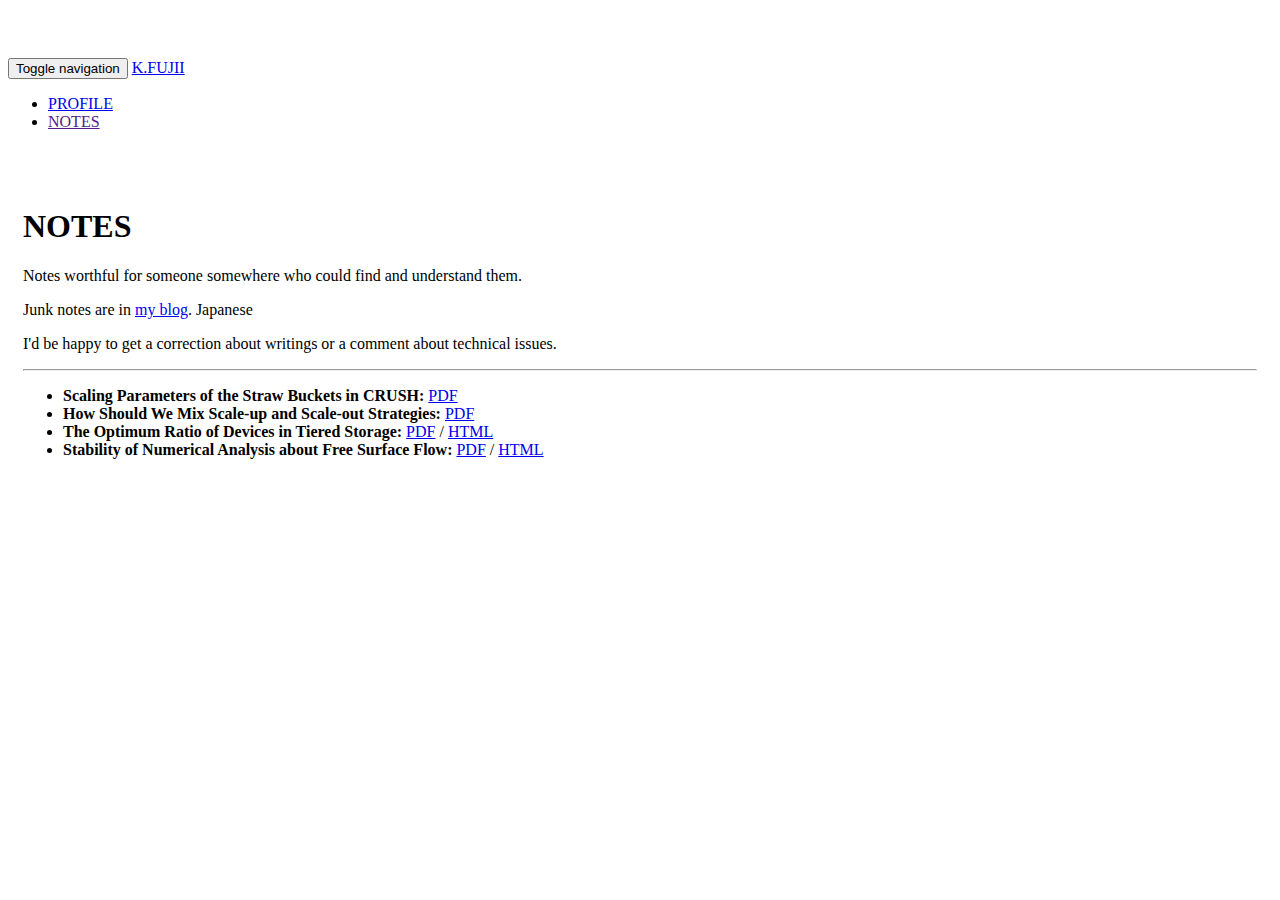
==== notes.html @ e30f0a25 "Change titles to uppercase." ====
<!DOCTYPE html>
<html lang="en">
  <head>
    <meta charset="utf-8">
    <meta http-equiv="X-UA-Compatible" content="IE=edge">
    <meta name="viewport" content="width=device-width, initial-scale=1">
    <meta name="description" content="">
    <meta name="author" content="Kazuho Fujii">
    <link rel="shortcut icon" href="favicon.ico">

    <title>K.FUJII - Notes</title>

    <!-- Bootstrap core CSS -->
    <link href="lib/bootstrap/css/bootstrap.min.css" rel="stylesheet">
    <!-- Bootstrap theme -->
    <link href="lib/bootstrap/css/bootstrap-theme.min.css" rel="stylesheet">

    <!-- Custom styles for this template -->
    <link href="my-template.css" rel="stylesheet">

    <!-- HTML5 shim and Respond.js for IE8 support of HTML5 elements and media queries -->
    <!--[if lt IE 9]>
      <script src="lib/html5shiv.min.js"></script>
      <script src="lib/respond.min.js"></script>
    <![endif]-->
  </head>

  <body>

    <nav class="navbar navbar-inverse navbar-fixed-top">
      <div class="container">
        <div class="navbar-header">
          <button type="button" class="navbar-toggle collapsed" data-toggle="collapse" data-target="#navbar" aria-expanded="false" aria-controls="navbar">
            <span class="sr-only">Toggle navigation</span>
            <span class="icon-bar"></span>
            <span class="icon-bar"></span>
            <span class="icon-bar"></span>
          </button>
          <a class="navbar-brand" href="index.html">K.FUJII</a>
        </div>
        <div id="navbar" class="collapse navbar-collapse">
          <ul class="nav navbar-nav">
            <li><a href="profile.html">PROFILE</a></li>
            <li class="active"><a href="">NOTES</a></li>
          </ul>
        </div><!--/.nav-collapse -->
      </div>
    </nav>

    <div class="container">
      <div class="my-template">

        <div class="page-header">
          <h1>NOTES</h1>
        </div>
        <p>
        Notes worthful for someone somewhere who could find and understand them.
        </p><p>
        Junk notes are in <a href="http://fj.hatenablog.jp/">my blog</a>. 
        <span class="label label-default">Japanese</span>
        </p><p>
        I'd be happy to get a correction about writings or a comment about technical issues.
        </p>

        <hr>

        <p><ul>
          <li>
            <b>Scaling Parameters of the Straw Buckets in CRUSH:</b>
            <a href="notes/straw_scale.pdf">PDF</a>
          </li>
          <li>
            <b>How Should We Mix Scale-up and Scale-out Strategies:</b>
            <a href="notes/scaleup_scaleout.pdf">PDF</a>
          </li>
          <li>
            <b>The Optimum Ratio of Devices in Tiered Storage:</b>
            <a href="notes/optimum_ratio_of_tiers.pdf">PDF</a> /
            <a href="notes/optimum_ratio_of_tiers.html">HTML</a>
          </li>
          <li>
            <b>Stability of Numerical Analysis about Free Surface Flow:</b>
            <a href="notes/numerical_stability_free_surface.pdf">PDF</a> /
            <a href="notes/numerical_stability_free_surface.html">HTML</a>
          </li>
        </ul></p>
      </div>
    </div><!-- /.container -->

    <!-- Bootstrap core JavaScript
    ================================================== -->
    <!-- Placed at the end of the document so the pages load faster -->
    <script src="lib/jquery.min.js"></script>
    <script src="lib/bootstrap/js/bootstrap.min.js"></script>
    <!-- IE10 viewport hack for Surface/desktop Windows 8 bug -->
    <script src="lib/ie10-viewport-bug-workaround.js"></script>
  </body>
</html>
---- my-template.css ----
body {
  padding-top: 50px;
}
.my-template {
  padding: 40px 15px;
  text-align: left;
}
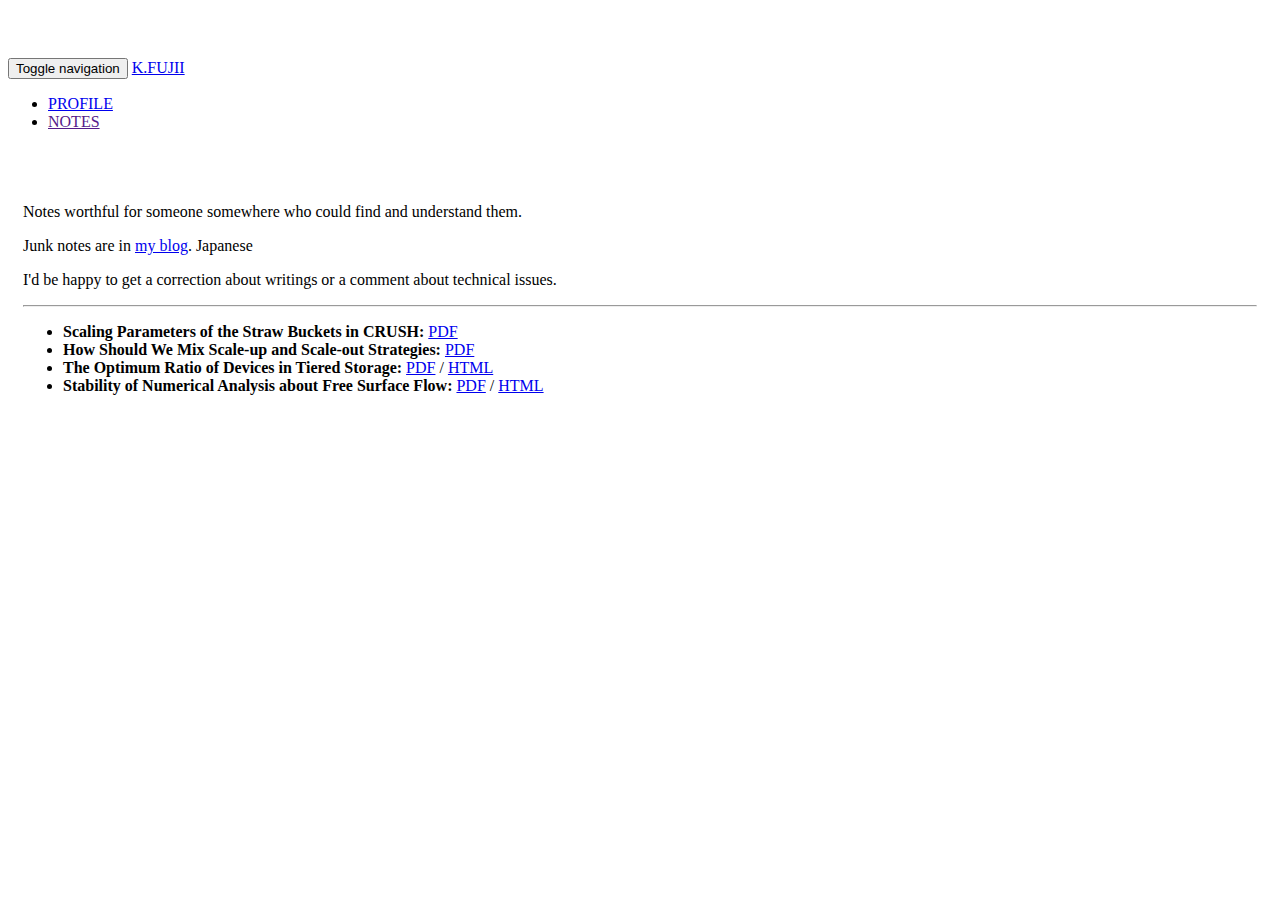
==== commit 14380400: "Remove title." ====
--- a/notes.html
+++ b/notes.html
@@ -50,13 +50,10 @@
     <div class="container">
       <div class="my-template">
 
-        <div class="page-header">
-          <h1>NOTES</h1>
-        </div>
         <p>
         Notes worthful for someone somewhere who could find and understand them.
         </p><p>
-        Junk notes are in <a href="http://fj.hatenablog.jp/">my blog</a>. 
+        Junk notes are in <a href="http://fj.hatenablog.jp/">my blog</a>.
         <span class="label label-default">Japanese</span>
         </p><p>
         I'd be happy to get a correction about writings or a comment about technical issues.
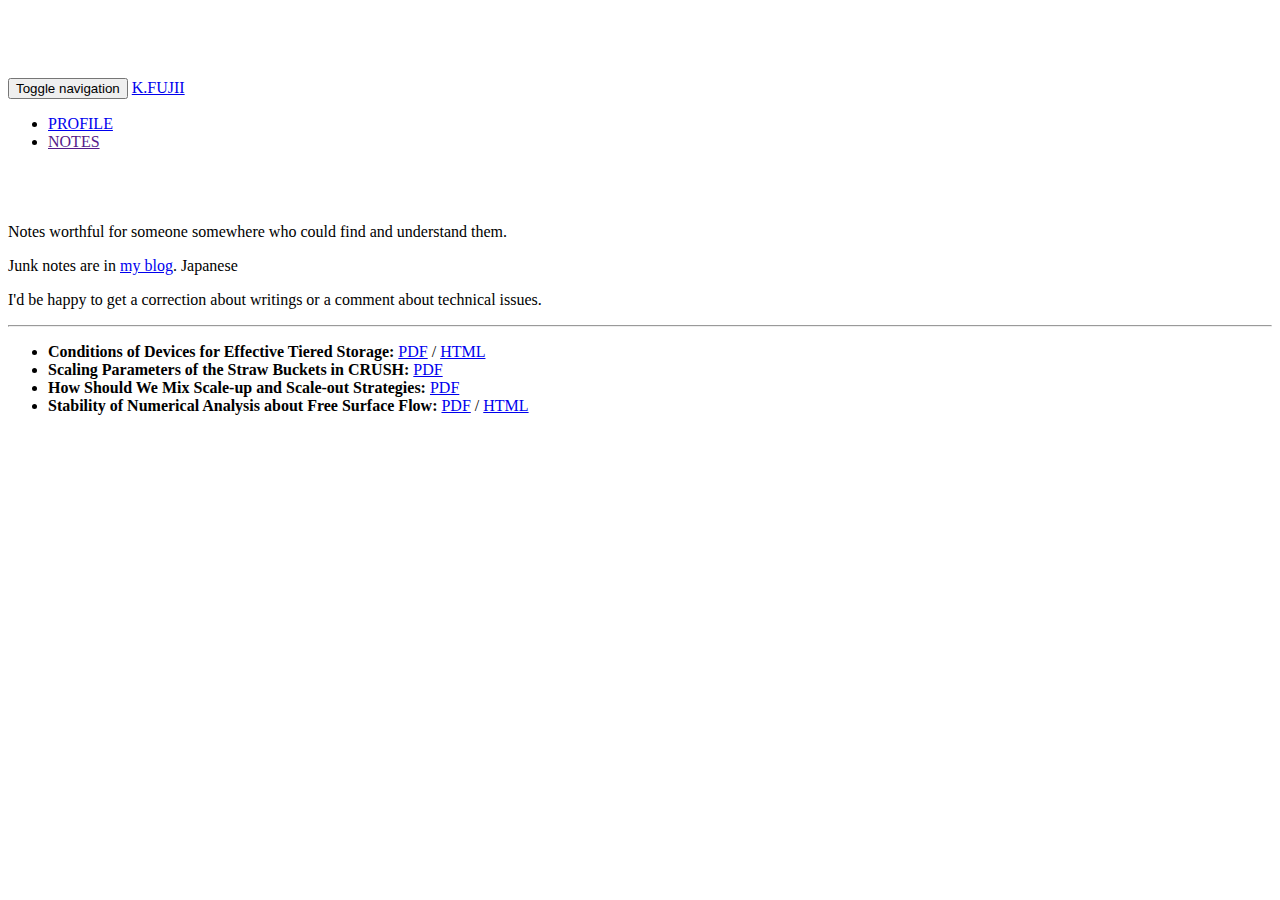
==== commit f800a5ff: "Add "Conditions of Devices for ..."." ====
--- a/notes.html
+++ b/notes.html
@@ -63,17 +63,17 @@
 
         <p><ul>
           <li>
+            <b>Conditions of Devices for Effective Tiered Storage:</b>
+            <a href="notes/conditions_of_devices_for_effective_tiered_storage.pdf">PDF</a> /
+            <a href="notes/conditions_of_devices_for_effective_tiered_storage.html">HTML</a>
+          </li>
+          <li>
             <b>Scaling Parameters of the Straw Buckets in CRUSH:</b>
             <a href="notes/straw_scale.pdf">PDF</a>
           </li>
           <li>
             <b>How Should We Mix Scale-up and Scale-out Strategies:</b>
             <a href="notes/scaleup_scaleout.pdf">PDF</a>
-          </li>
-          <li>
-            <b>The Optimum Ratio of Devices in Tiered Storage:</b>
-            <a href="notes/optimum_ratio_of_tiers.pdf">PDF</a> /
-            <a href="notes/optimum_ratio_of_tiers.html">HTML</a>
           </li>
           <li>
             <b>Stability of Numerical Analysis about Free Surface Flow:</b>
--- a/my-template.css
+++ b/my-template.css
@@ -1,7 +1,8 @@
 body {
-  padding-top: 50px;
+  padding-top: 70px;
+  padding-bottom: 50px;
 }
 .my-template {
-  padding: 40px 15px;
+  padding: 40px 0px;
   text-align: left;
 }
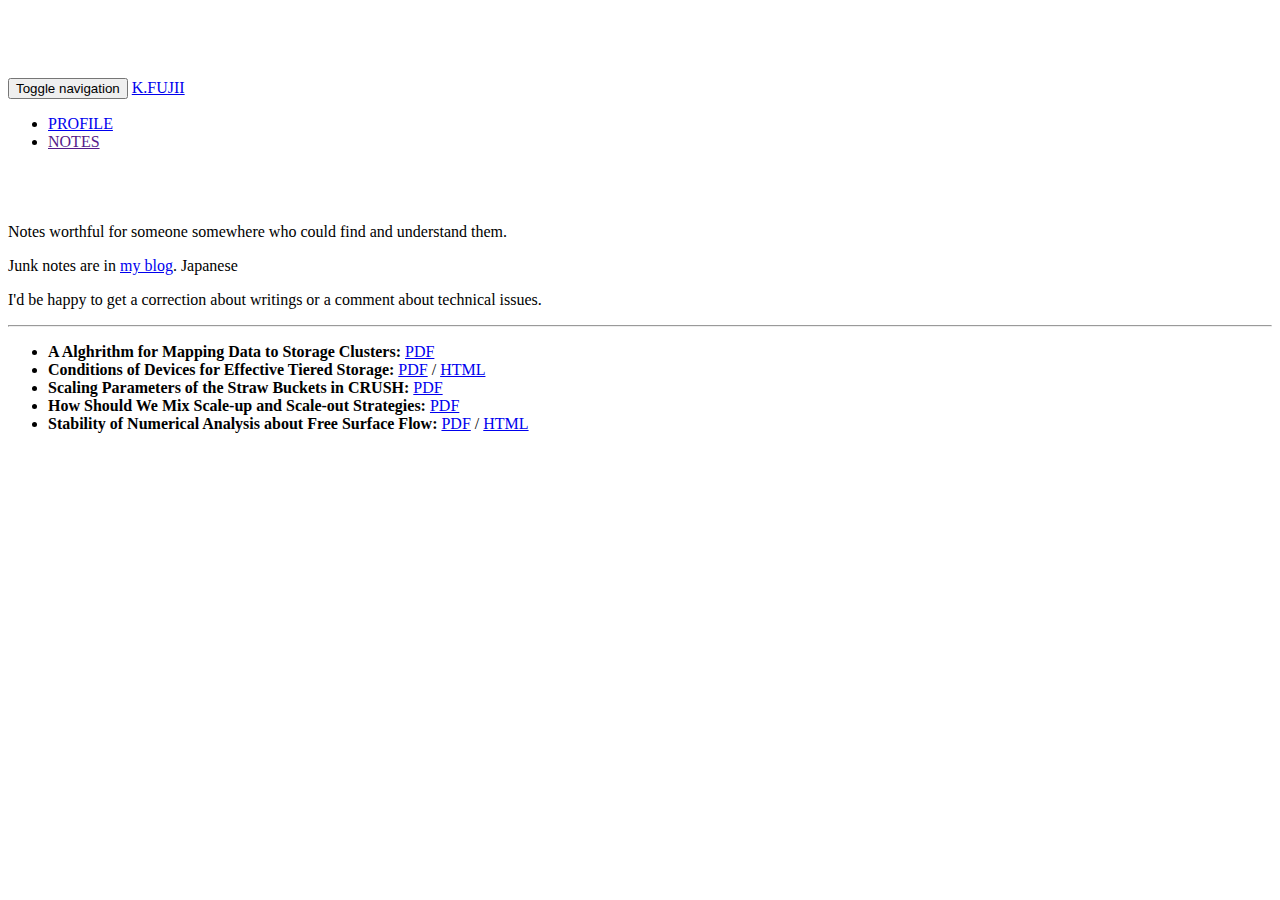
==== commit 60117a85: "Add the article about jumpbucket" ====
--- a/notes.html
+++ b/notes.html
@@ -63,6 +63,10 @@
 
         <p><ul>
           <li>
+            <b>A Alghrithm for Mapping Data to Storage Clusters:</b>
+            <a href="notes/jumpbucket.pdf">PDF</a>
+          </li>
+          <li>
             <b>Conditions of Devices for Effective Tiered Storage:</b>
             <a href="notes/conditions_of_devices_for_effective_tiered_storage.pdf">PDF</a> /
             <a href="notes/conditions_of_devices_for_effective_tiered_storage.html">HTML</a>
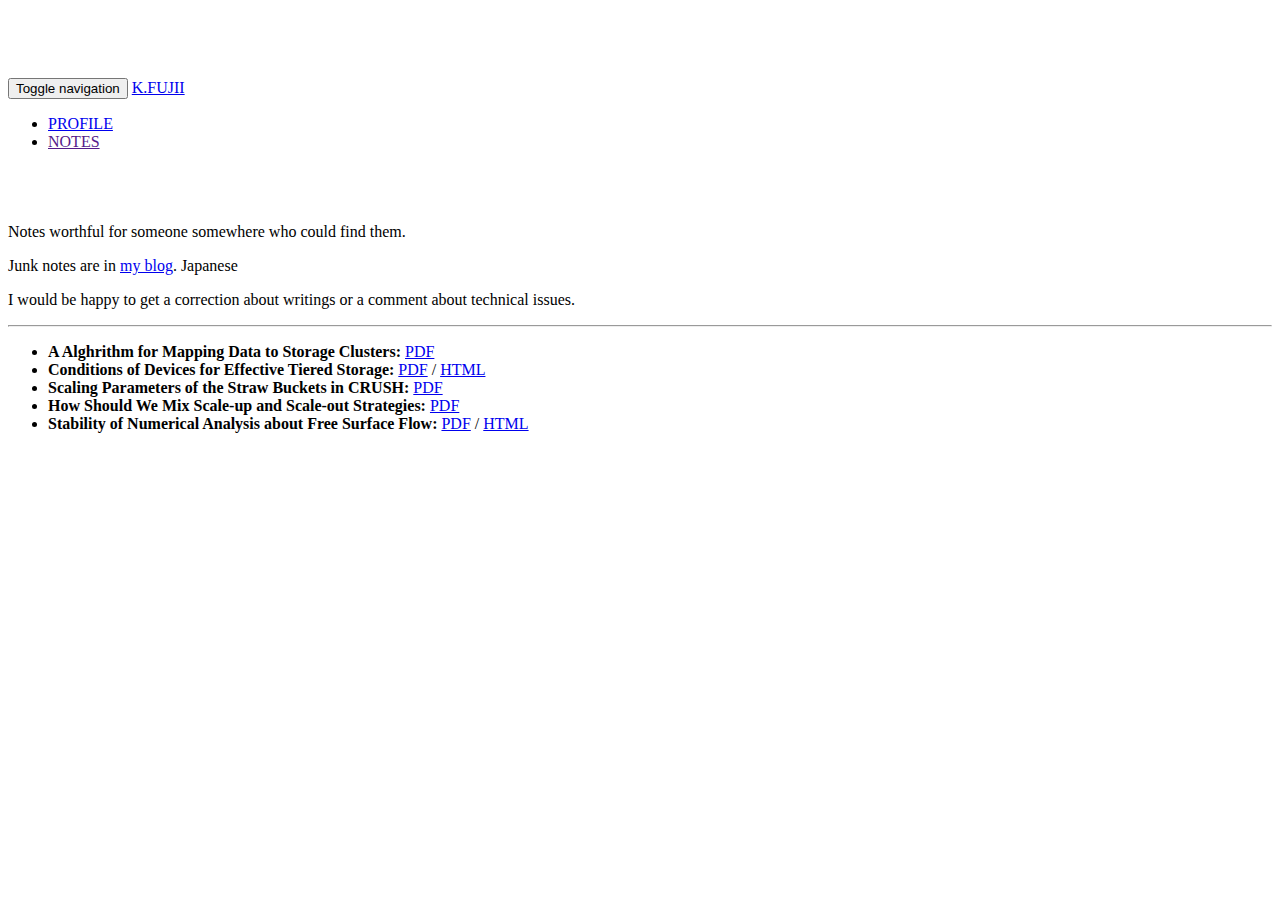
==== commit 000fa8b2: "update notes's index" ====
--- a/notes.html
+++ b/notes.html
@@ -51,12 +51,12 @@
       <div class="my-template">
 
         <p>
-        Notes worthful for someone somewhere who could find and understand them.
+        Notes worthful for someone somewhere who could find them.
         </p><p>
         Junk notes are in <a href="http://fj.hatenablog.jp/">my blog</a>.
         <span class="label label-default">Japanese</span>
         </p><p>
-        I'd be happy to get a correction about writings or a comment about technical issues.
+        I would be happy to get a correction about writings or a comment about technical issues.
         </p>
 
         <hr>
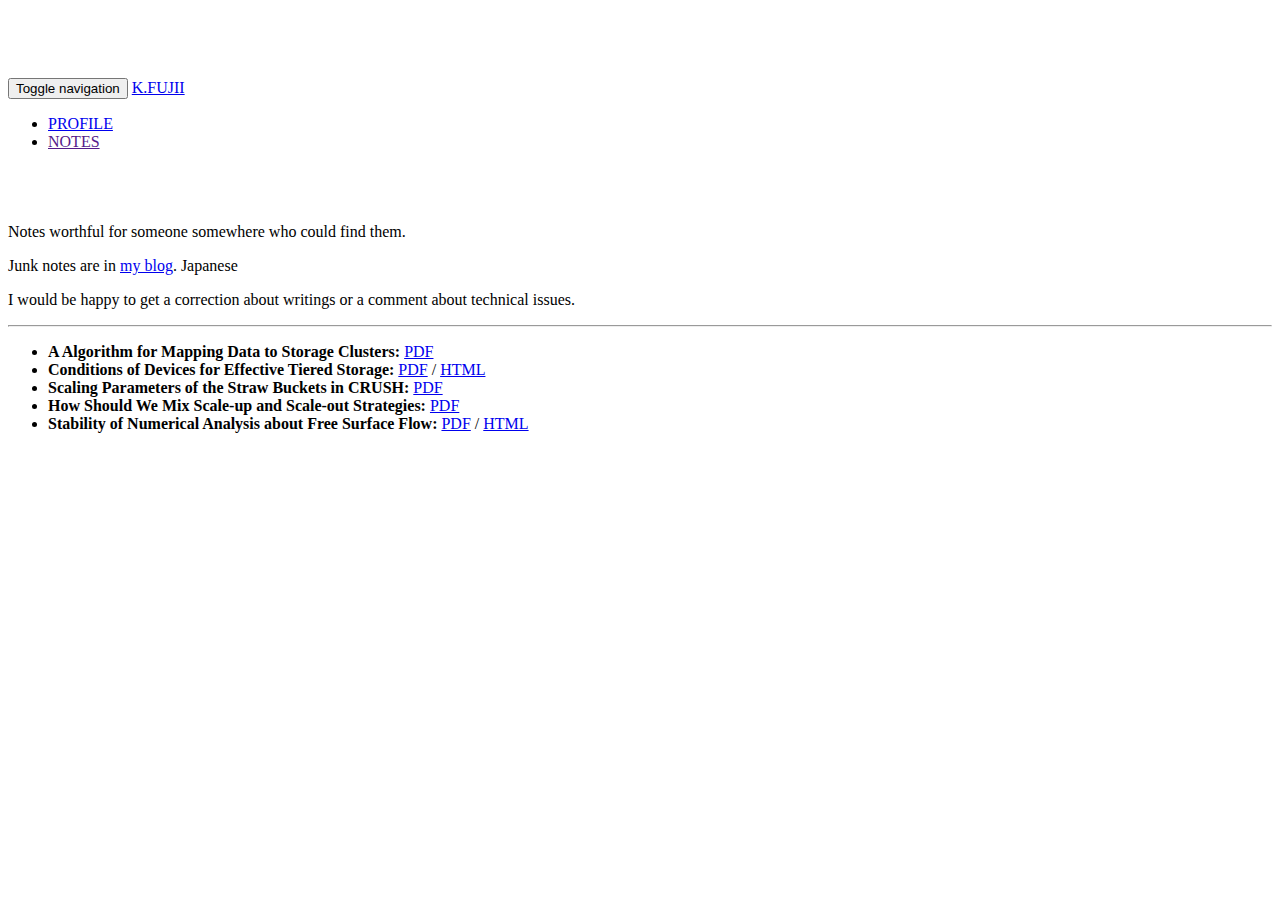
==== commit 067416a3: "Fix typo" ====
--- a/notes.html
+++ b/notes.html
@@ -63,7 +63,7 @@
 
         <p><ul>
           <li>
-            <b>A Alghrithm for Mapping Data to Storage Clusters:</b>
+            <b>A Algorithm for Mapping Data to Storage Clusters:</b>
             <a href="notes/jumpbucket.pdf">PDF</a>
           </li>
           <li>
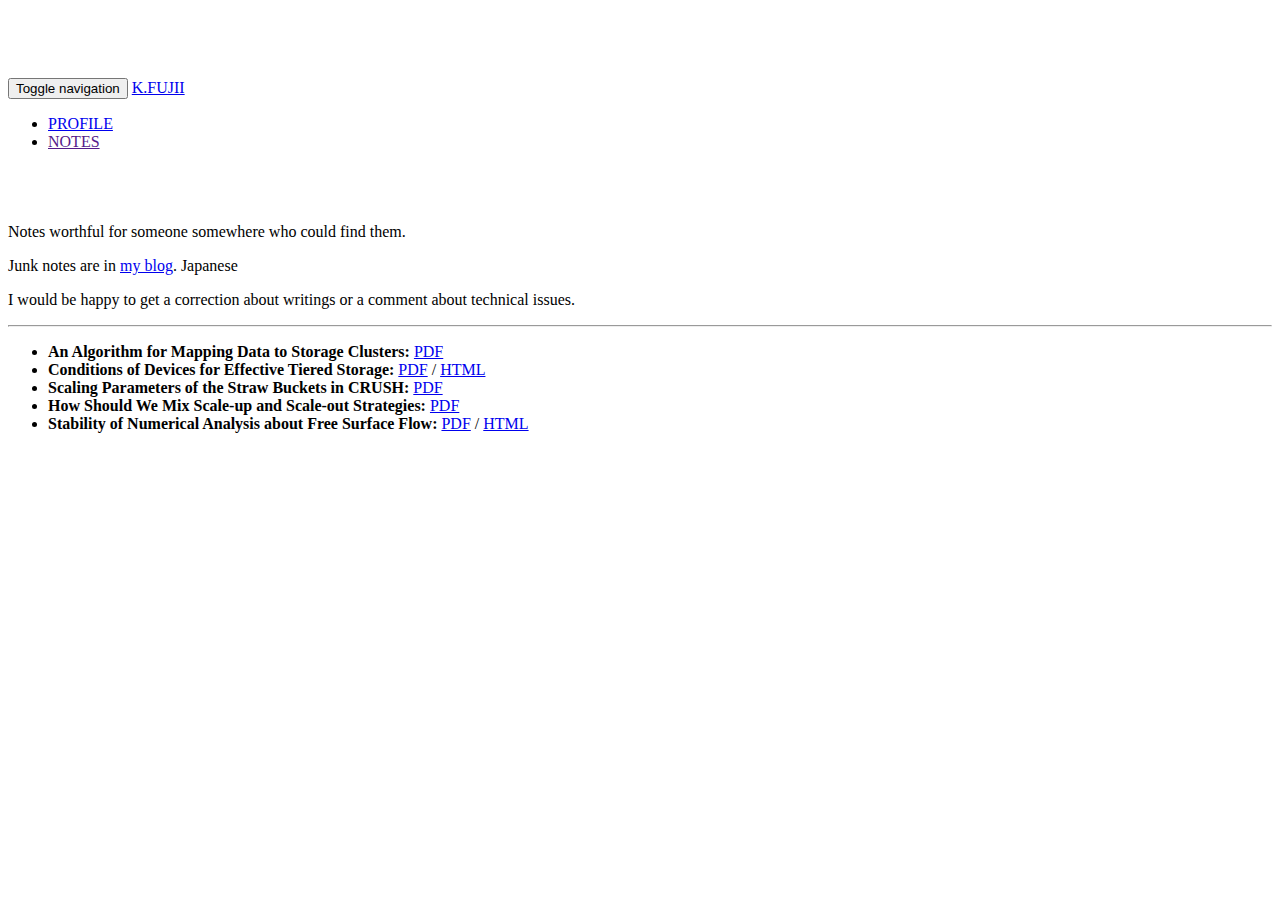
==== commit c4b81599: "Reflect Grammarly's checking" ====
--- a/notes.html
+++ b/notes.html
@@ -63,7 +63,7 @@
 
         <p><ul>
           <li>
-            <b>A Algorithm for Mapping Data to Storage Clusters:</b>
+            <b>An Algorithm for Mapping Data to Storage Clusters:</b>
             <a href="notes/jumpbucket.pdf">PDF</a>
           </li>
           <li>
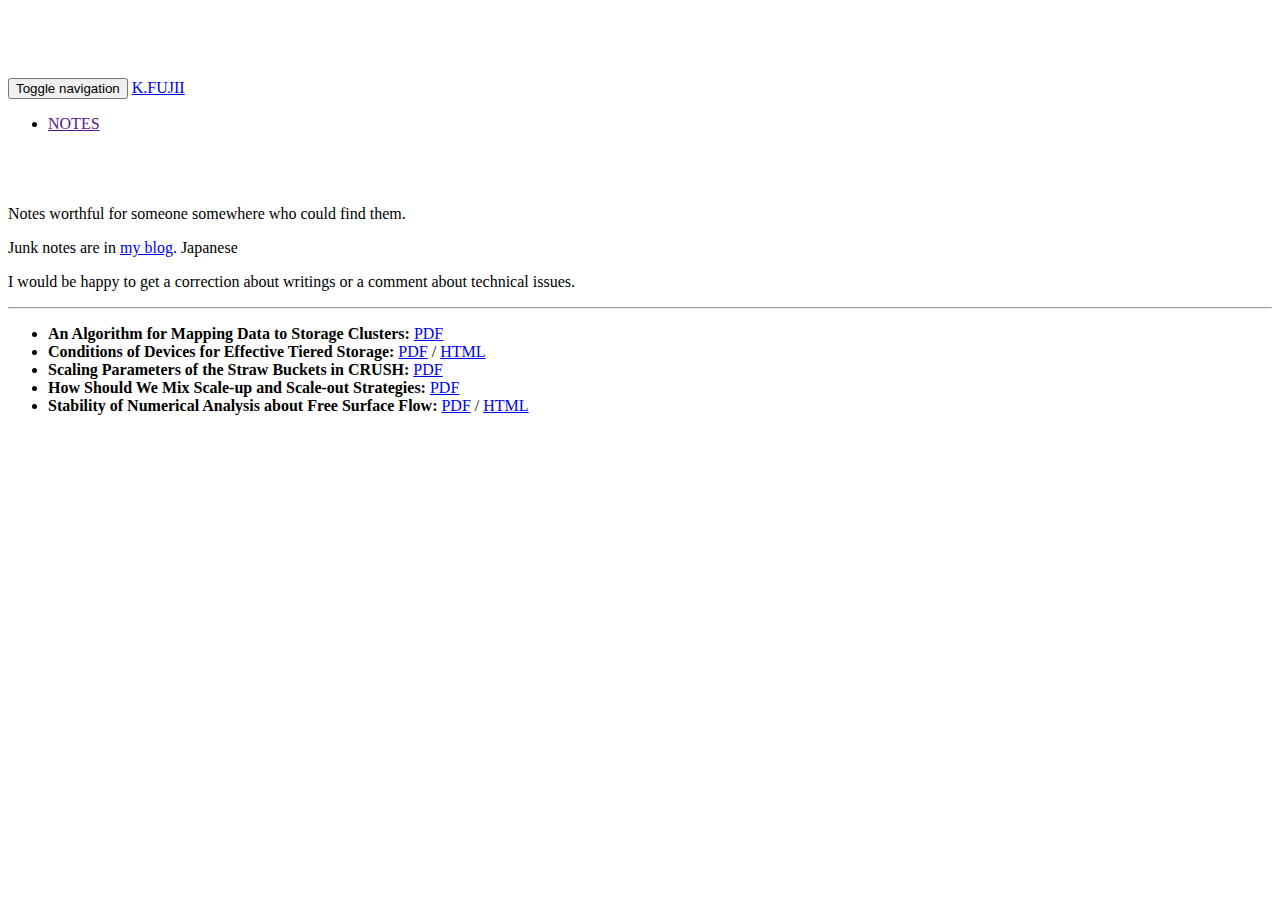
==== commit 9efa3f0f: "hide profile" ====
--- a/notes.html
+++ b/notes.html
@@ -40,7 +40,7 @@
         </div>
         <div id="navbar" class="collapse navbar-collapse">
           <ul class="nav navbar-nav">
-            <li><a href="profile.html">PROFILE</a></li>
+            <!--<li><a href="profile.html">PROFILE</a></li>-->
             <li class="active"><a href="">NOTES</a></li>
           </ul>
         </div><!--/.nav-collapse -->
